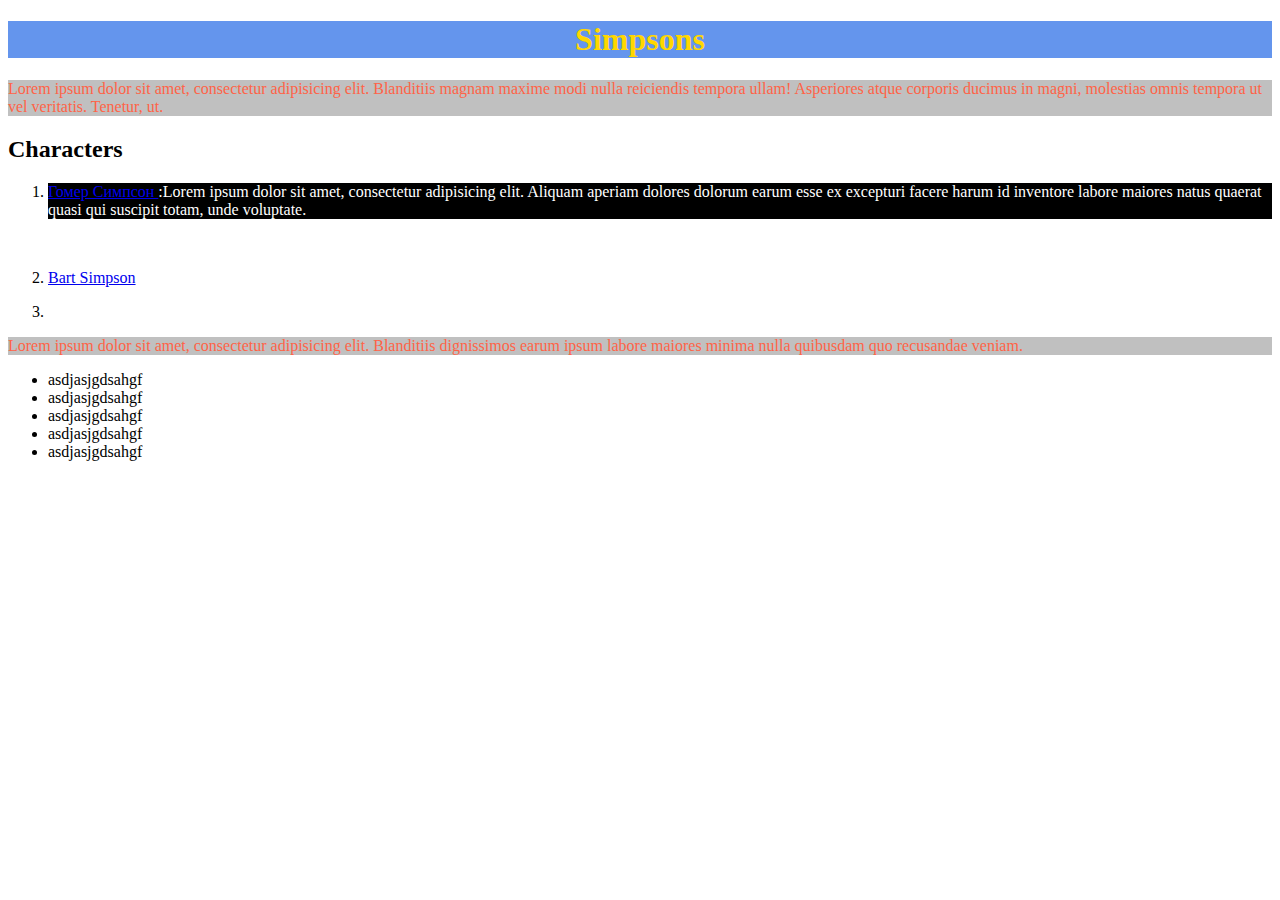
==== lesson1/index.html @ 0b68d933 "lesson 1" ====
<!doctype html>
<html>
    <head>
        <meta charset="UTF-8">
        <meta name="viewport"
              content="width=device-width, user-scalable=no, initial-scale=1.0, maximum-scale=1.0, minimum-scale=1.0">
        <meta http-equiv="X-UA-Compatible" content="ie=edge">
        <title>Document</title>
        <link rel="stylesheet" href="main.css">


        <style>
            .type-1 {
                background: silver;
                color: tomato;
            }


        </style>


    </head>
    <body>

        <div>

            <h1>Simpsons</h1>
            <p class="type-1"> Lorem ipsum dolor sit amet, consectetur adipisicing elit. Blanditiis magnam maxime modi
                nulla
                reiciendis
                tempora ullam! Asperiores atque corporis ducimus in magni, molestias omnis tempora ut vel veritatis.
                Tenetur, ut.
            </p>
        </div>


        <div>
            <h2>Characters</h2>
            <ol>
                <li>
                    <p class="type-2">
                        <a target="_blank"
                           href="https://ru.wikipedia.org/wiki/%D0%93%D0%BE%D0%BC%D0%B5%D1%80_%D0%A1%D0%B8%D0%BC%D0%BF%D1%81%D0%BE%D0%BD">
                            Гомер Симпсон
                        </a> :Lorem ipsum dolor sit amet, consectetur adipisicing elit. Aliquam aperiam dolores dolorum
                        earum esse
                        ex excepturi facere harum id inventore labore maiores natus quaerat quasi qui suscipit totam,
                        unde
                        voluptate.
                    </p>
                    <img src="http://upload.wikimedia.org/wikipedia/en/0/02/Homer_Simpson_2006.png" alt="">

                </li>
                <li>
                    <p>
                        <a href="bart_simpson.html">Bart Simpson</a>
                    </p>
                </li>
                <li>

                    <a target="_blank"
                       href="https://ru.wikipedia.org/wiki/%D0%9C%D0%B0%D1%80%D0%B4%D0%B6_%D0%A1%D0%B8%D0%BC%D0%BF%D1%81%D0%BE%D0%BD">

                        <img src="https://upload.wikimedia.org/wikipedia/ru/0/0b/Marge_Simpson.png" alt="">

                    </a>


                </li>

            </ol>
        </div>

        <div>

            <p class="type-1">Lorem ipsum dolor sit amet, consectetur adipisicing elit. Blanditiis dignissimos earum
            ipsum
            labore maiores
            minima nulla quibusdam quo recusandae veniam.</p>
            <ul>
                <li>asdjasjgdsahgf</li>
                <li>asdjasjgdsahgf</li>
                <li>asdjasjgdsahgf</li>
                <li>asdjasjgdsahgf</li>
                <li>asdjasjgdsahgf</li>
            </ul>
        </div>

        <p class="xxx"></p>




    </body>
</html>
---- lesson1/main.css ----
h1 {
    background: cornflowerblue;
    text-align: center;
    color: #FFD700FF
}

.type-2{
    background: black;
    color: #ffffff;
}
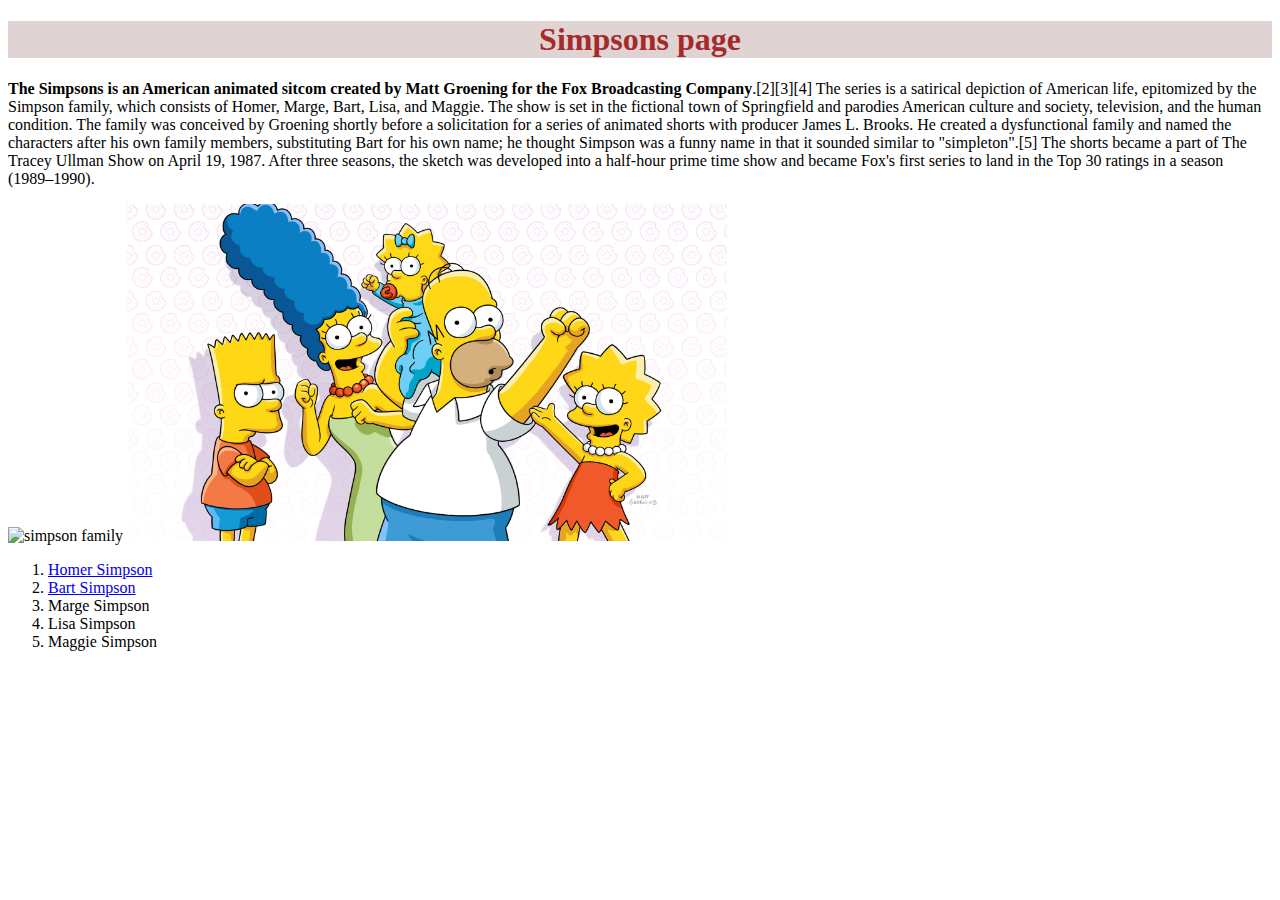
==== commit c23e36a4: "lesson 1" ====
--- a/lesson1/index.html
+++ b/lesson1/index.html
@@ -1,95 +1,57 @@
-<!doctype html>
-<html>
-    <head>
-        <meta charset="UTF-8">
-        <meta name="viewport"
-              content="width=device-width, user-scalable=no, initial-scale=1.0, maximum-scale=1.0, minimum-scale=1.0">
-        <meta http-equiv="X-UA-Compatible" content="ie=edge">
-        <title>Document</title>
-        <link rel="stylesheet" href="main.css">
+<!DOCTYPE html>
+<html lang="en">
+
+<head>
+    <meta charset="UTF-8">
+    <meta http-equiv="X-UA-Compatible" content="IE=edge">
+    <meta name="viewport" content="width=device-width, initial-scale=1.0">
+    <title>Lesson 1</title>
+    <link rel="stylesheet" href="main.css">
+</head>
+
+<body>
+    <h1>Simpsons page</h1>
+    <p>
+        <strong>The Simpsons is an American animated sitcom created by Matt Groening for the Fox Broadcasting
+            Company</strong>.[2][3][4] The series is a satirical depiction of American life, epitomized by the Simpson
+        family, which consists of Homer, Marge, Bart, Lisa, and Maggie. The show is set in the fictional town of
+        Springfield and parodies American culture and society, television, and the human condition.
+        The family was conceived by Groening shortly before a solicitation for a series of animated shorts with producer
+        James L. Brooks. He created a dysfunctional family and named the characters after his own family members,
+        substituting Bart for his own name; he thought Simpson was a funny name in that it sounded similar to
+        "simpleton".[5] The shorts became a part of The Tracey Ullman Show on April 19, 1987. After three seasons, the
+        sketch was developed into a half-hour prime time show and became Fox's first series to land in the Top 30
+        ratings in a season (1989–1990).
+    </p>
+
+    <img src="https://upload.wikimedia.org/wikipedia/en/0/0d/Simpsons_FamilyPicture.png" alt="simpson family">
+
+    <img src="images/keyart_s33.jpg" alt="simpson family" style="width:600px;">
+
+    <ol>
+        <!-- ctrl / -->
+        <!-- shft ctr alt up/down -->
+        <li>
+            <a href="https://en.wikipedia.org/wiki/Homer_Simpson" target="_blank">
+                Homer Simpson
+            </a>
+        </li>
+        <li>
+            <a href="bart.html">Bart Simpson</a>
+
+        </li>
+        <li>Marge Simpson</li>
+        <li>Lisa Simpson</li>
+        <li>Maggie Simpson</li>
 
 
-        <style>
-            .type-1 {
-                background: silver;
-                color: tomato;
-            }
-
-
-        </style>
-
-
-    </head>
-    <body>
-
-        <div>
-
-            <h1>Simpsons</h1>
-            <p class="type-1"> Lorem ipsum dolor sit amet, consectetur adipisicing elit. Blanditiis magnam maxime modi
-                nulla
-                reiciendis
-                tempora ullam! Asperiores atque corporis ducimus in magni, molestias omnis tempora ut vel veritatis.
-                Tenetur, ut.
-            </p>
-        </div>
-
-
-        <div>
-            <h2>Characters</h2>
-            <ol>
-                <li>
-                    <p class="type-2">
-                        <a target="_blank"
-                           href="https://ru.wikipedia.org/wiki/%D0%93%D0%BE%D0%BC%D0%B5%D1%80_%D0%A1%D0%B8%D0%BC%D0%BF%D1%81%D0%BE%D0%BD">
-                            Гомер Симпсон
-                        </a> :Lorem ipsum dolor sit amet, consectetur adipisicing elit. Aliquam aperiam dolores dolorum
-                        earum esse
-                        ex excepturi facere harum id inventore labore maiores natus quaerat quasi qui suscipit totam,
-                        unde
-                        voluptate.
-                    </p>
-                    <img src="http://upload.wikimedia.org/wikipedia/en/0/02/Homer_Simpson_2006.png" alt="">
-
-                </li>
-                <li>
-                    <p>
-                        <a href="bart_simpson.html">Bart Simpson</a>
-                    </p>
-                </li>
-                <li>
-
-                    <a target="_blank"
-                       href="https://ru.wikipedia.org/wiki/%D0%9C%D0%B0%D1%80%D0%B4%D0%B6_%D0%A1%D0%B8%D0%BC%D0%BF%D1%81%D0%BE%D0%BD">
-
-                        <img src="https://upload.wikimedia.org/wikipedia/ru/0/0b/Marge_Simpson.png" alt="">
-
-                    </a>
-
-
-                </li>
-
-            </ol>
-        </div>
-
-        <div>
-
-            <p class="type-1">Lorem ipsum dolor sit amet, consectetur adipisicing elit. Blanditiis dignissimos earum
-            ipsum
-            labore maiores
-            minima nulla quibusdam quo recusandae veniam.</p>
-            <ul>
-                <li>asdjasjgdsahgf</li>
-                <li>asdjasjgdsahgf</li>
-                <li>asdjasjgdsahgf</li>
-                <li>asdjasjgdsahgf</li>
-                <li>asdjasjgdsahgf</li>
-            </ul>
-        </div>
-
-        <p class="xxx"></p>
+    </ol>
 
 
 
 
-    </body>
-</html>
+
+
+</body>
+
+</html>--- a/lesson1/main.css
+++ b/lesson1/main.css
@@ -1,10 +1,5 @@
 h1 {
-    background: cornflowerblue;
+    background: #e0d3d3;
+    color: brown;
     text-align: center;
-    color: #FFD700FF
-}
-
-.type-2{
-    background: black;
-    color: #ffffff;
-}
+}